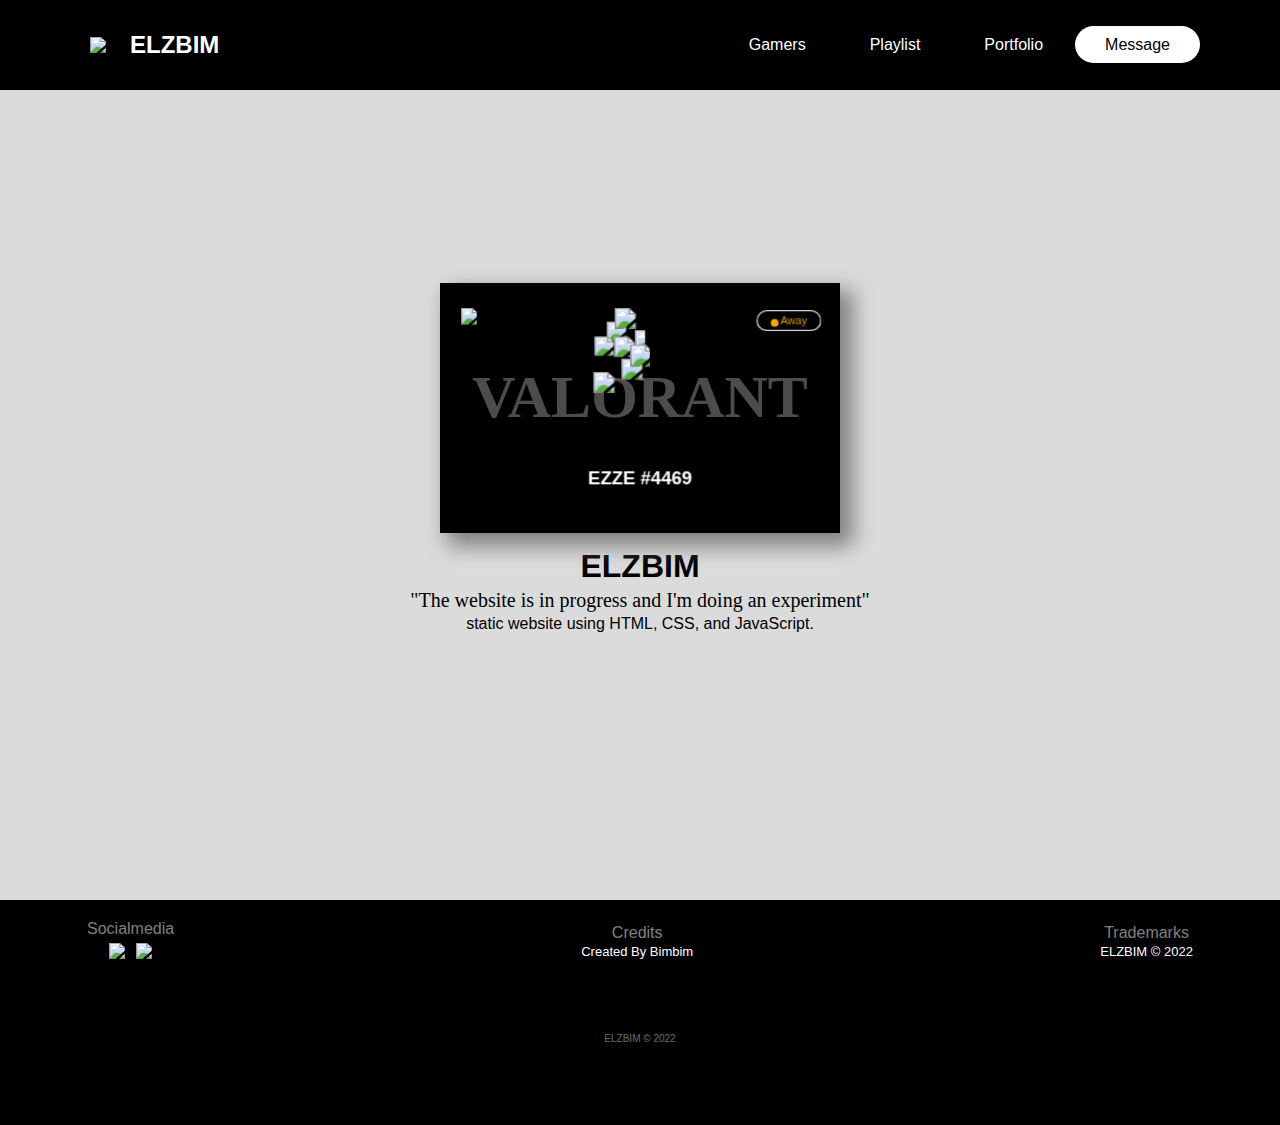
==== index.html @ e395f3b8 "new pages" ====
<!DOCTYPE html>
<html lang="en">
<head>
    <meta charset="UTF-8">
    <meta http-equiv="X-UA-Compatible" content="IE=edge">
    <meta name="viewport" content="width=device-width, initial-scale=1.0">
    <title>ElzBim</title>
    <link rel="stylesheet" href="Bstyle.css"></link>
    <link rel="icon" href="assets/Asset2.svg"></link>
    
</head>
<body>
    <header>
        <nav class="navbar">
            <div class="nav__container">
                <a class="nav__logo" href="#" alt="logo" id="nav__logo"><img class="logo" src="./assets/Asset2.svg"></img> ELZBIM </a>
                <div class="navbar__toggle" id="mobile-menu">
                    <span class="bar"></span>
                    <span class="bar"></span>
                    <span class="bar"></span>
                </div>
                <ul class="nav__menu">
                    <li class="nav__item" > <a class="nav__links" href="#">Gamers</a> </li>
                    <li class="nav__item" > <a class="nav__links" href="#">Playlist</a> </li>
                    <li class="nav__item" > <a class="nav__links" href="portfolio.html">Portfolio </a></li>
                    <li class="nav__btn" > <a class="button"href="#"> Message</a></li>

                </ul>
            </div>
        </nav>
    </header>
    <bodie>
        <div class="hero">
            <div class="hero__container">
                <section class="hero__content">
                    <div class="hero__object__container">
                        <!-- <div class="hero__object" data-tilt data-tilt data-tilt-glare data-tilt-max-glare="0.5"data-tilt data-tilt-scale="1.1">
                            <img class="object" src="./assets/Asset3.svg"></img> 
                        </div> -->
                        <div class="hero__object" data-tilt data-tilt data-tilt-glare data-tilt-max-glare="0"data-tilt data-tilt-scale="1">
                            <img class="object" src="./assets/Asset3.svg"></img>
                            <img class="logo1" id="radiant" src="./assets/Logo/SVG/Asset 1.svg"></img>
                            <img class="logo3" id="radiant" src="./assets/Logo/SVG/Asset 3.svg"></img>
                            <img class="logo4" id="radiant" src="./assets/Logo/SVG/Asset 4.svg"></img>
                            <img class="logo5" id="radiant" src="./assets/Logo/SVG/Asset 5.svg"></img>
                            <img class="logo6" id="radiant" src="./assets/Logo/SVG/Asset 6.svg"></img>
                            <img class="logo7" id="radiant" src="./assets/Logo/SVG/Asset 7.svg"></img>
                            <img class="logo8" id="radiant" src="./assets/Logo/SVG/Asset 8.svg"></img>
                            <img class="logo9" id="radiant" src="./assets/Logo/SVG/Asset 9.svg"></img>
                            <img class="radiant__mobile" src="./assets/Logo/SVG/radaja.svg"></img>
                            <h1 class="valid">EZZE #4469</h1>
                            <h2 class="valid2">VALORANT</h2>
                            <li class="valid3"><div class="circle"></div>Away</li>
                        </div>
                        <!-- <div class="hero__object" data-tilt data-tilt data-tilt-glare data-tilt-max-glare="0.5"data-tilt data-tilt-scale="1.1">
                            <img class="object" src="./assets/Asset3.svg"></img>
                        </div> -->
                    </div>
                    <h1> ELZBIM</h1>
                    <h4>"The website is in progress and I'm doing an experiment"</h4>
                    <h7>static website using HTML, CSS, and JavaScript.</h7>
                    
                    
                </section>
               
                
            </div>
            <section class="footer__container">
                    <div class="footer__content">
                        <p1 class="footer" >Socialmedia
                            <li class="meki">
                                <a class="icon__log" href="https://www.instagram.com/elzbim/" target="_blank"><img id="instagram"src="./assets/Logo/SVG/Instagram.svg"></img></a>
                                <a class="icon__log" href="https://www.youtube.com/channel/UCYwUlWFBMEwJbrdH-h4iL4Q" target="_blank"><img id="youtube"src="./assets/Logo/SVG/Youtube.svg"></img></a>
                            </li>
                        </p1>
            
                        <p1 class="footer" id="footer1">Credits
                            <li>
                                <p2 class="footer__iner">Created By Bimbim</p2>
                            </li>
                        </p1>
                        <p1 class="footer">Trademarks
                            <li>
                                <p2 class="footer__iner"> ELZBIM © 2022 </p2>
                            </li>
                        </p1>
                        
                    </div>
                        <p1 class="fooer3"> ELZBIM © 2022 </p1>
                </section>
        </div>
    </bodie>

</body>
<script src="./Bjava.js"></script>
<script src="https://cdnjs.cloudflare.com/ajax/libs/vanilla-tilt/1.7.2/vanilla-tilt.min.js"></script>
</html>
---- Bstyle.css ----
*{
    box-sizing: border-box;

    margin:0;
    padding:0;
    list-style: none;
    text-decoration: none;
    max-width: 100%;
}

@font-face {
    font-family:  'VALORANT';
    src: url("../assets/Font/Valorant\ Font.ttf") format('truetype');
}
@font-face {
    font-family:  'Lemon/Milk';
    src: url("../assets/Font/LemonMilk.otf") format('opentype');
}

.navbar {
    box-sizing: border-box;
    color:white;
    display:flex;
    background-color: black;
    justify-content: center;
    height:90px;
    width: 100%;
    max-width: 100%;
    align-items: center;
    position:absolute;
    top: 0;
    z-index: 999;
    font-family: 'Segoe UI', Tahoma, Geneva, Verdana, sans-serif;
    
}

.nav__container {
    width: 100%;
    max-width: 100%;
    color: white;
    display: flex;
    justify-content: space-between;
    align-items: center;
    padding: 0 5rem;
    margin: 0 auto;    
}

.nav__menu {
    display: flex;
    align-items: center;
    list-style: none;
    text-align: center; 
}
.nav__links {
    color: white;
    display: flex;
    align-items : center;
    justify-content: center;
    padding: 0 2rem;
    height: 100%;
}

.nav__item {
    height: 80px;
}
.nav__links:hover{
    color: gray;
}

#nav__logo {
    color: white;
    font-weight: bolder;
    font-size: 1.5rem;
    display: flex;
    align-items : center;
    
}

.logo {
    width: 30px;
    margin:0px 10px ;

}

.nav__btn{
    width: 100%;
    max-width: 100%;
    
}

.button {
    position: sticky;
    padding: 10px 30px;
    width: 100%;
    background-color:white;
    color:black;
    border-radius:30px;
    border-width: green 10px;
}

.button:hover {
    background-color: gray;
    color: white;
    transition: all 0.3s ease 0s;
    border-color: white;
}

/* Hero SECTION */

.hero {
    margin:0;
    padding:0;
    max-width: 100%;

    
    
}
.hero__container {
    width:100vw;
    height: 100vh;
    
}

.hero__object__container {
    display: flex;
    width: 100%;
    max-width:100%;
    justify-content: center;
    align-items: center;
    
    
}

.hero__object{
    display: flex;
    margin: 15px;
    width: 400px;
    height: 250px;
    max-width: 100%;
    position: sticky;
    background-color:black;
    transform-style: preserve-3d;
    justify-content: center;
    align-items: center;
    transform: perspective(1000px);
    transition: all 0.3s ease 0s;
    box-shadow: 10px 10px 20px 3px gray;
}

.object {
    margin: 30px;
    width: 15px;
    top: 0;
    left:0;
    position: absolute;
    transition: all 0.9s ease 0s;
    transform: translateZ(50px);
    transition: all 0.3s ease 0s;
    
}

/* gray base */
.logo1 {
    position: absolute;
    width:55px;
    top:55px;
    transform: translateZ(190px);
}

/* base */
.logo3 {
    position: absolute;
    width:70px;
    top:98px;
    transform: translateZ(250px);

}
/* gold big */
.logo4 {
    position: absolute;
    width:28px;
    top:88px;
    transform: translateZ(250px);

}
/* gold small */
.logo5 {
    position: absolute;
    width:14px;
    top:80px;
    transform: translateZ(290px);

}
/* big ring */
.logo6 {
    position: absolute;
    width:75px;
    top: 67px;
    transform: translateZ(190px);
}
/* top white */
.logo7 {
    position: absolute;
    width:38px;
    top: 50px;
    transform: translateZ(250px);

}
/* smallring */
.logo8 {
    position: absolute;
    width:41px;
    top:70px;
    transform: translateZ(230px);

}
/* silver bits */
.logo9 {
    position: absolute;
    top:65px;
    width:8px;
    transform: translateZ(230px);


}
.radiant__mobile {
    opacity: 0; 
    height: 0;      
}

.valid {
    transform: translateZ(190px);
    font-size: 15px;
    font-family: 'Lemon/Milk', sans-serif;
    position: absolute;
    bottom:60px;
    color: white;
    
}
.valid2 {
    color: white;
    opacity: 30%;
    font-size:60px ;
    position: absolute;
    top: 80px;
    font-family: VALORANT;
}

.valid3 {
    padding: 3px 12px;
    border-width: 1px;
    border-style: solid;
    border-color: white;
    border-radius:10px;
    color:rgb(231, 153, 8);
    list-style: inside;
    display: flex;
    position: absolute;
    font-family: 'Segoe UI', Tahoma, Geneva, Verdana, sans-serif;
    font-weight:300;
    font-size:10px;
    top:36px;
    right:35px;
    transform: translateZ(90px)
}

.circle {
    margin-top:4px;

    padding: 1px 1px;
    width: 7px;
    height:7px;
    border-radius:100%;
    margin-right: 2px;
    background-color:rgb(255, 167, 4);
    
}

.hero__content {
    display:flex;
    flex-direction: column ;
    justify-content:center;
    align-items: center;
    text-align:center;
    width: 100%;
    height:100%;
    max-width: 100%;
    background-color:#dbdbdb;
    font-family:'Segoe UI', Tahoma, Geneva, Verdana, sans-serif;
}

.hero__content h4{
    font-size:20px;
    font-family: Roboto;
    font-weight:5;
    line-height: 30px;
    max-width: 100%;
    
    
    
}



.footer__container {
    width:100vw;
    height: 25vh;
    max-width: 100%;
    background-color:black;
    position: absolute;
    color: #fff;
    font-family:'Segoe UI', Tahoma, Geneva, Verdana, sans-serif;

}





/* FOOTER SECTION */
.footer__content {
    display:flex;
    width:100%;
    max-width: 100%;
    text-align: center;
    justify-content:space-evenly ;
    align-items: center;
    
    
}

.footer {
    margin:20px auto;
    text-align:center;
    color: gray;
}

#footer1 {
    margin:0 20rem
}

.fooer3 {
    display:flex;
    position: static;
    margin-top:50px;
    opacity: 40%;
    font-size: 10px;
    justify-content: center;
    align-items: center;
    text-align:center;
    
    
}

.footer__iner {
    font-size:13px;
    color: white;
}
.meki {
    margin-top:5px;
    
}
.icon__log {
    margin: 0 3px;
    
}

#instagram {
    
   
    width:20px;
}

#youtube {
    fill: #00ff1e;
    width:25px;
}

 
/* MOBILE VERSION */

@media screen and (max-width:700px) {
    .nav__container{
        justify-content:space-between;
        max-width: 1300px;
        width: 100%;
        padding: 30px;
        display: flex;
        height: 100px;
        transition: all 0.5s ease;
    }

    .nav__menu {
        display:inline-block;
        position: fixed;
        background-color: black;
        height: 100%;
        width: 50%;
        margin-top:100px;
        right: -1000px;
        padding: 700px 10px;
        transition: all 0.5s ease;
    }
    .nav__menu.active{
        transition: all 0.5s ease;
        z-index: 1;
        display:inline-block;
        position: fixed;
        background-color: black;
        height: 100%;
        width: 50%;
        margin-top:100px;
        right: 0px;
        padding: 1000px 10px;
    }
    

    .nav__btn {
        margin-top:20px;
    }

    .navbar__toggle .bar {
        width:25px;
        height: 3px;
        margin: 5px auto;
        
        transition: all 0.3s ease-in-out;
        background:#fff;
    }

    .navbar__toggle .bar {
        display: block;
        cursor: pointer;  
    }
    
    #mobile-menu {
        position: absolute;
        top: 20%;
        right:5%;
        transform: translate(5%, 20%);
        z-index: 2;
        
    
    }

    #mobile-menu.is-active .bar:nth-child(2) {
        opacity: 0;
    }
    
    #mobile-menu.is-active .bar:nth-child(1) {
        transform: translateY(8px) rotate(45deg);
    }

    #mobile-menu.is-active .bar:nth-child(3) {
        transform: translateY(-8px) rotate(-45deg);
    }

    /* HERO SECTION MOBILE */

    .hero__object__container {
        flex-direction: column;
        margin-top: 20px;
        
    }

    .hero__content{ 
        width: 100%;
        max-width: 100%;
        justify-content:center;
        align-items: center;
        
    }
    .hero__object {
        margin: 10px;
        width: 300px;
        height: 150px;
        
    }

    .object {
        display: flex;

    }

    #radiant{
        opacity: 0;
        
        
    }

    .radiant__mobile {
        opacity:100;
        width: 40px;
        height:100px;
        position: absolute;
        top: 10px;
        transform: translateZ(100px);
    }

    .valid {
        bottom: 35px;
        transform: translateZ(100px);
        
    }

    .valid2 {
        font-size: 40px;
        top: 50px;
    }

    #footer1 {
        margin: 20px 10px;
    }
        
    .hero__content {
        font-size:10px;
    }
    .hero__content h4 {
        line-height:100%;
        font-size:15px;
    }
    

}
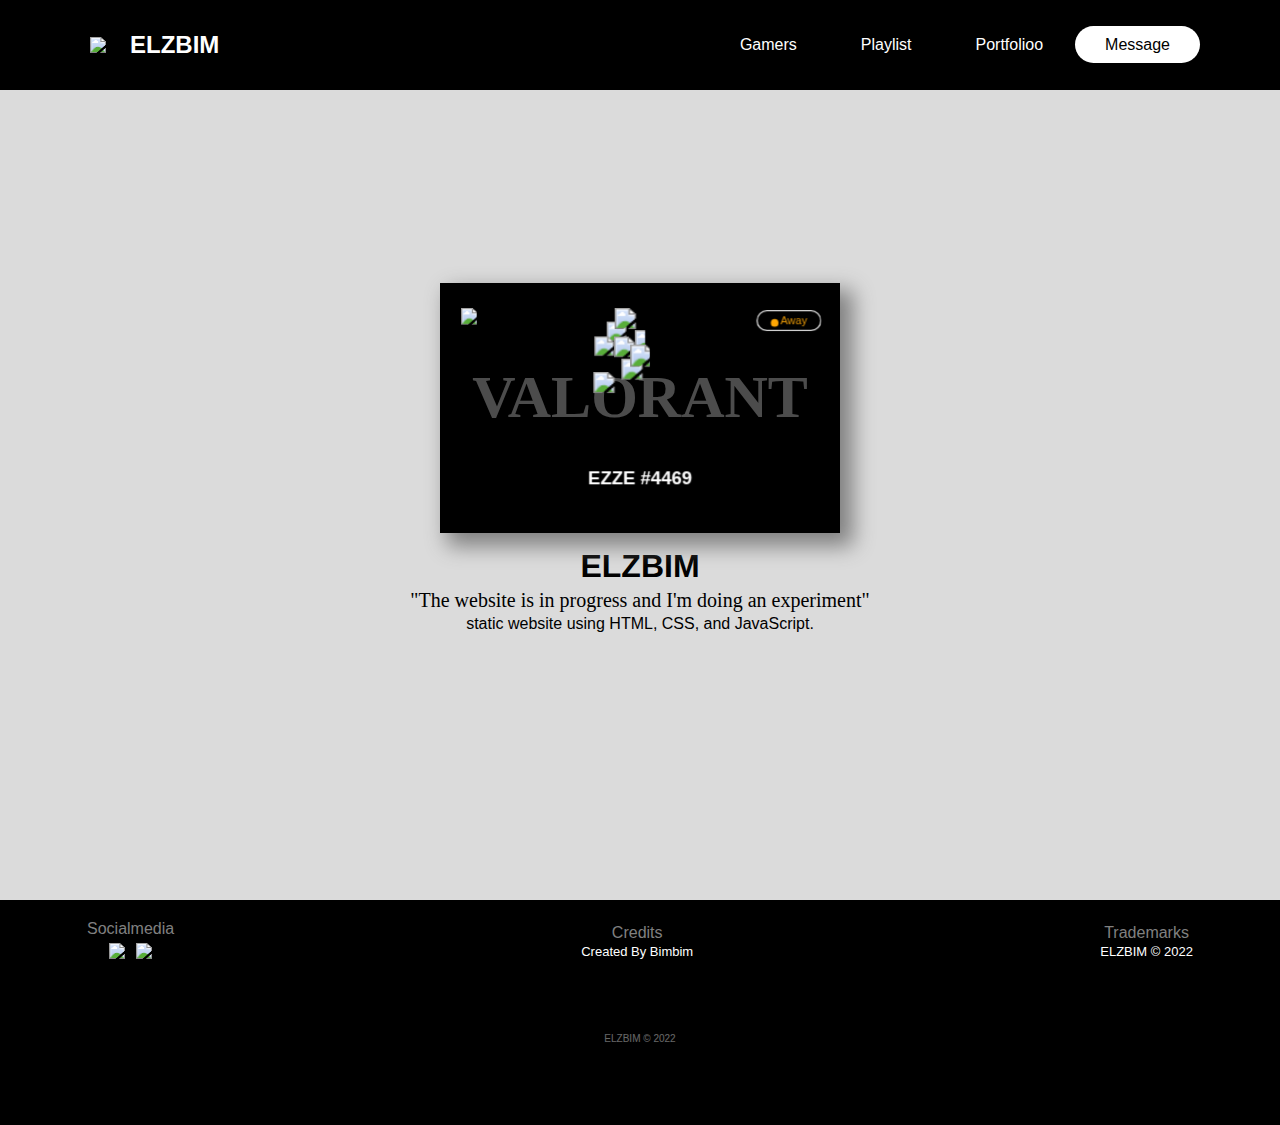
==== commit 0dd525b7: "remove dash" ====
--- a/index.html
+++ b/index.html
@@ -22,7 +22,7 @@
                 <ul class="nav__menu">
                     <li class="nav__item" > <a class="nav__links" href="#">Gamers</a> </li>
                     <li class="nav__item" > <a class="nav__links" href="#">Playlist</a> </li>
-                    <li class="nav__item" > <a class="nav__links" href="portfolio.html">Portfolio </a></li>
+                    <li class="nav__item" > <a class="nav__links" href="portfolio.html">Portfolioo </a></li>
                     <li class="nav__btn" > <a class="button"href="#"> Message</a></li>
 
                 </ul>
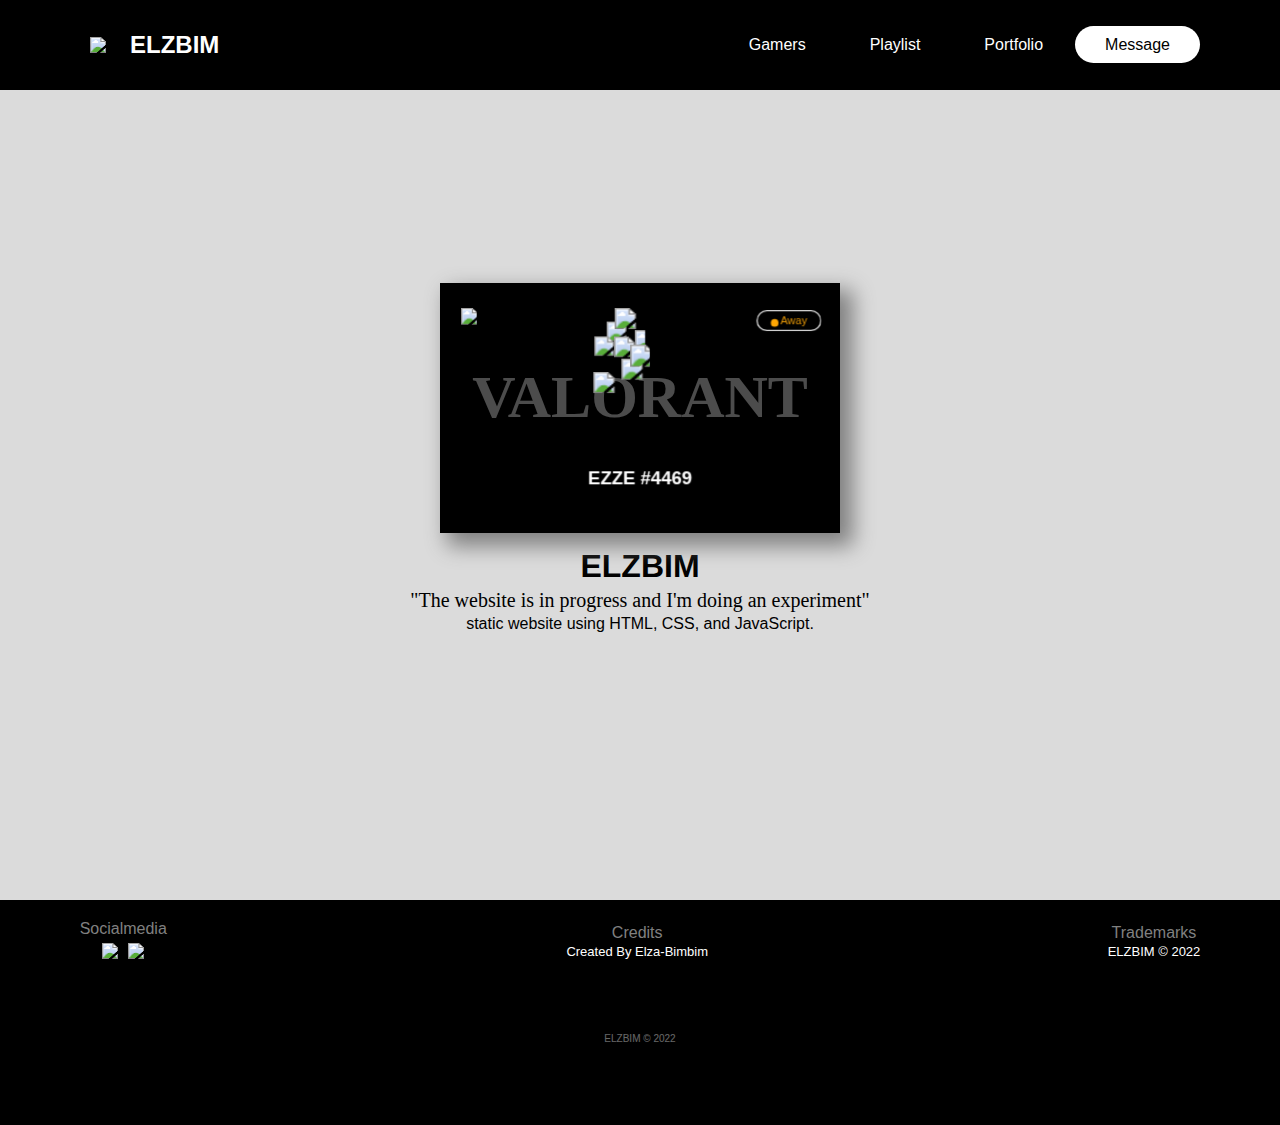
==== commit 89e10f8e: "credit change" ====
--- a/index.html
+++ b/index.html
@@ -22,7 +22,7 @@
                 <ul class="nav__menu">
                     <li class="nav__item" > <a class="nav__links" href="#">Gamers</a> </li>
                     <li class="nav__item" > <a class="nav__links" href="#">Playlist</a> </li>
-                    <li class="nav__item" > <a class="nav__links" href="portfolio.html">Portfolioo </a></li>
+                    <li class="nav__item" > <a class="nav__links" href="portfolio.html">Portfolio </a></li>
                     <li class="nav__btn" > <a class="button"href="#"> Message</a></li>
 
                 </ul>
@@ -76,7 +76,7 @@
             
                         <p1 class="footer" id="footer1">Credits
                             <li>
-                                <p2 class="footer__iner">Created By Bimbim</p2>
+                                <p2 class="footer__iner">Created By Elza-Bimbim</p2>
                             </li>
                         </p1>
                         <p1 class="footer">Trademarks
--- a/Bstyle.css
+++ b/Bstyle.css
@@ -50,6 +50,7 @@
     align-items: center;
     list-style: none;
     text-align: center; 
+    text-decoration: none;
 }
 .nav__links {
     color: white;
@@ -379,7 +380,7 @@
  
 /* MOBILE VERSION */
 
-@media screen and (max-width:700px) {
+@media screen and (max-width:820px) {
     .nav__container{
         justify-content:space-between;
         max-width: 1300px;
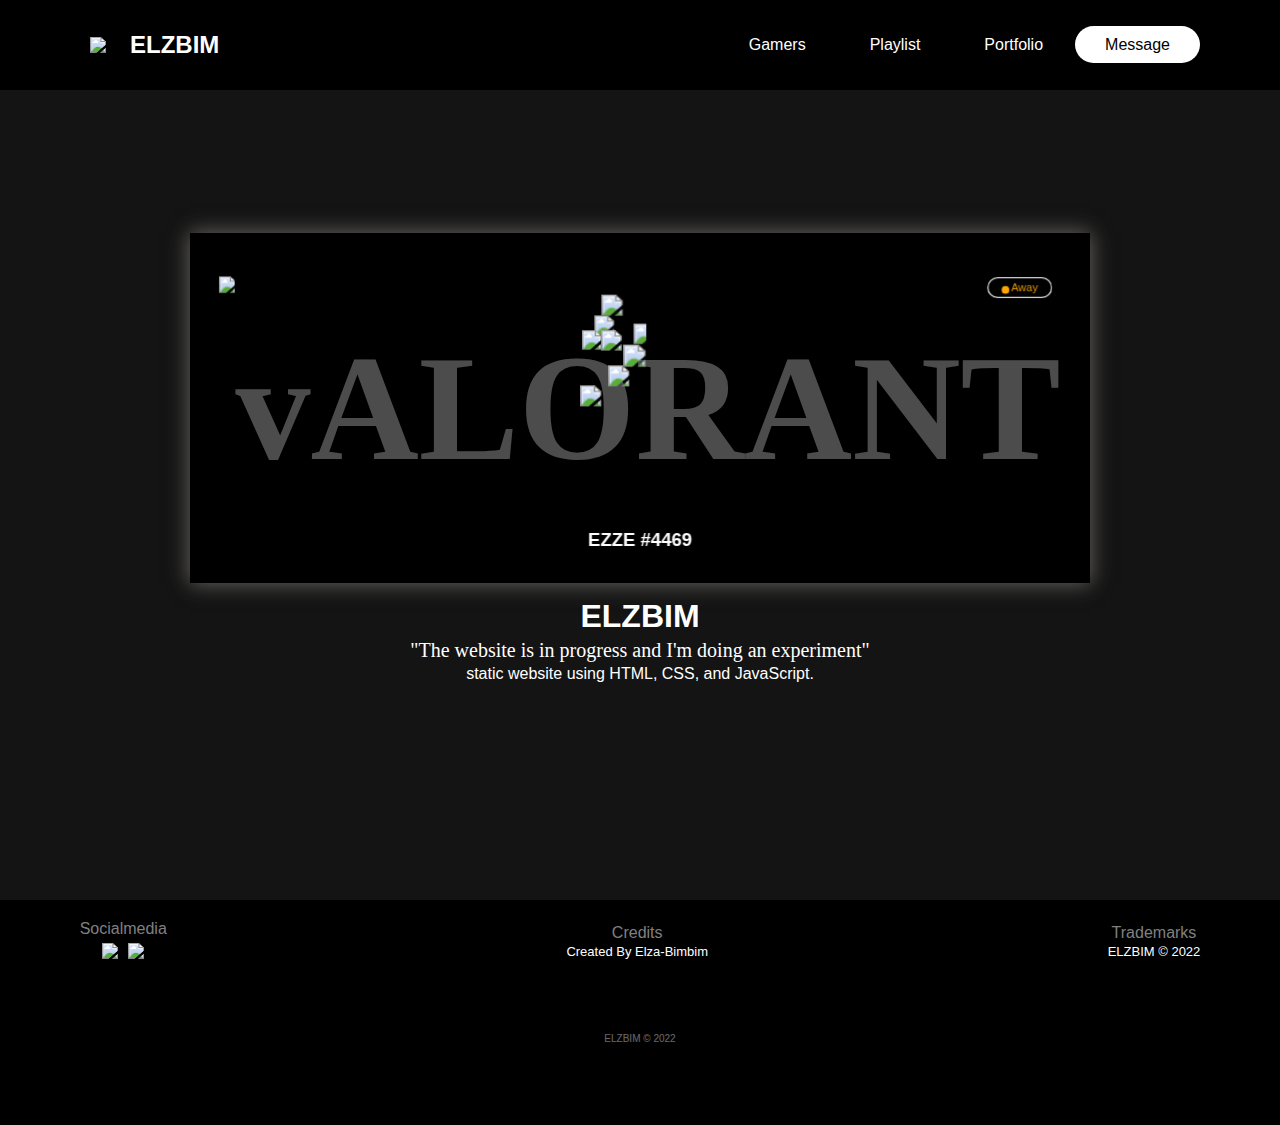
==== commit 2d8b3468: "Blackmode" ====
--- a/index.html
+++ b/index.html
@@ -39,27 +39,29 @@
                         </div> -->
                         <div class="hero__object" data-tilt data-tilt data-tilt-glare data-tilt-max-glare="0"data-tilt data-tilt-scale="1">
                             <img class="object" src="./assets/Asset3.svg"></img>
-                            <img class="logo1" id="radiant" src="./assets/Logo/SVG/Asset 1.svg"></img>
-                            <img class="logo3" id="radiant" src="./assets/Logo/SVG/Asset 3.svg"></img>
-                            <img class="logo4" id="radiant" src="./assets/Logo/SVG/Asset 4.svg"></img>
-                            <img class="logo5" id="radiant" src="./assets/Logo/SVG/Asset 5.svg"></img>
-                            <img class="logo6" id="radiant" src="./assets/Logo/SVG/Asset 6.svg"></img>
-                            <img class="logo7" id="radiant" src="./assets/Logo/SVG/Asset 7.svg"></img>
-                            <img class="logo8" id="radiant" src="./assets/Logo/SVG/Asset 8.svg"></img>
-                            <img class="logo9" id="radiant" src="./assets/Logo/SVG/Asset 9.svg"></img>
-                            <img class="radiant__mobile" src="./assets/Logo/SVG/radaja.svg"></img>
+                                <img class="logo1" id="radiant" src="./assets/Logo/SVG/Asset 1.svg"></img>
+                                <img class="logo3" id="radiant" src="./assets/Logo/SVG/Asset 3.svg"></img>
+                                <img class="logo4" id="radiant" src="./assets/Logo/SVG/Asset 4.svg"></img>
+                                <img class="logo5" id="radiant" src="./assets/Logo/SVG/Asset 5.svg"></img>
+                                <img class="logo6" id="radiant" src="./assets/Logo/SVG/Asset 6.svg"></img>
+                                <img class="logo7" id="radiant" src="./assets/Logo/SVG/Asset 7.svg"></img>
+                                <img class="logo8" id="radiant" src="./assets/Logo/SVG/Asset 8.svg"></img>
+                                <img class="logo9" id="radiant" src="./assets/Logo/SVG/Asset 9.svg"></img>
+                                <img class="radiant__mobile" src="./assets/Logo/SVG/radaja.svg"></img>
                             <h1 class="valid">EZZE #4469</h1>
-                            <h2 class="valid2">VALORANT</h2>
+                            <h2 class="valid2">vALORANT</h2>
                             <li class="valid3"><div class="circle"></div>Away</li>
                         </div>
                         <!-- <div class="hero__object" data-tilt data-tilt data-tilt-glare data-tilt-max-glare="0.5"data-tilt data-tilt-scale="1.1">
                             <img class="object" src="./assets/Asset3.svg"></img>
                         </div> -->
                     </div>
-                    <h1> ELZBIM</h1>
-                    <h4>"The website is in progress and I'm doing an experiment"</h4>
-                    <h7>static website using HTML, CSS, and JavaScript.</h7>
-                    
+                    <div class="hero__text">
+                        <h1> ELZBIM</h1>
+                        <h4>"The website is in progress and I'm doing an experiment"</h4>
+                        <h7>static website using HTML, CSS, and JavaScript.</h7>
+                    </div>
+                    <div id="root"></div>
                     
                 </section>
                
@@ -92,6 +94,7 @@
     </bodie>
 
 </body>
+<!-- <script src="./API.js"></script> -->
 <script src="./Bjava.js"></script>
 <script src="https://cdnjs.cloudflare.com/ajax/libs/vanilla-tilt/1.7.2/vanilla-tilt.min.js"></script>
 </html>--- a/Bstyle.css
+++ b/Bstyle.css
@@ -6,6 +6,8 @@
     list-style: none;
     text-decoration: none;
     max-width: 100%;
+    color: #fff
+    
 }
 
 @font-face {
@@ -112,9 +114,11 @@
     margin:0;
     padding:0;
     max-width: 100%;
-
-    
-    
+    
+}
+
+.hero__text {
+
 }
 .hero__container {
     width:100vw;
@@ -135,8 +139,8 @@
 .hero__object{
     display: flex;
     margin: 15px;
-    width: 400px;
-    height: 250px;
+    width: 900px;
+    height: 350px;
     max-width: 100%;
     position: sticky;
     background-color:black;
@@ -145,11 +149,11 @@
     align-items: center;
     transform: perspective(1000px);
     transition: all 0.3s ease 0s;
-    box-shadow: 10px 10px 20px 3px gray;
+    box-shadow: 0px 0px 20px 1px rgb(102, 100, 97);
 }
 
 .object {
-    margin: 30px;
+    margin: 50px;
     width: 15px;
     top: 0;
     left:0;
@@ -163,63 +167,63 @@
 /* gray base */
 .logo1 {
     position: absolute;
-    width:55px;
-    top:55px;
+    width:75px;
+    top:100px;
     transform: translateZ(190px);
 }
 
 /* base */
 .logo3 {
     position: absolute;
-    width:70px;
-    top:98px;
+    width:90px;
+    top:158px;
     transform: translateZ(250px);
 
 }
 /* gold big */
 .logo4 {
     position: absolute;
-    width:28px;
-    top:88px;
+    width:48px;
+    top:143px;
     transform: translateZ(250px);
 
 }
 /* gold small */
 .logo5 {
     position: absolute;
-    width:14px;
-    top:80px;
+    width:24px;
+    top:130px;
     transform: translateZ(290px);
 
 }
 /* big ring */
 .logo6 {
     position: absolute;
-    width:75px;
-    top: 67px;
+    width:95px;
+    top: 112px;
     transform: translateZ(190px);
 }
 /* top white */
 .logo7 {
     position: absolute;
-    width:38px;
-    top: 50px;
+    width:58px;
+    top: 90px;
     transform: translateZ(250px);
 
 }
 /* smallring */
 .logo8 {
     position: absolute;
-    width:41px;
-    top:70px;
+    width:61px;
+    top:115px;
     transform: translateZ(230px);
 
 }
 /* silver bits */
 .logo9 {
     position: absolute;
-    top:65px;
-    width:8px;
+    top:110px;
+    width:10px;
     transform: translateZ(230px);
 
 
@@ -241,9 +245,8 @@
 .valid2 {
     color: white;
     opacity: 30%;
-    font-size:60px ;
-    position: absolute;
-    top: 80px;
+    font-size:150px ;
+    
     font-family: VALORANT;
 }
 
@@ -260,8 +263,8 @@
     font-family: 'Segoe UI', Tahoma, Geneva, Verdana, sans-serif;
     font-weight:300;
     font-size:10px;
-    top:36px;
-    right:35px;
+    top:56px;
+    right:75px;
     transform: translateZ(90px)
 }
 
@@ -286,7 +289,7 @@
     width: 100%;
     height:100%;
     max-width: 100%;
-    background-color:#dbdbdb;
+    background-color:#141414;
     font-family:'Segoe UI', Tahoma, Geneva, Verdana, sans-serif;
 }
 
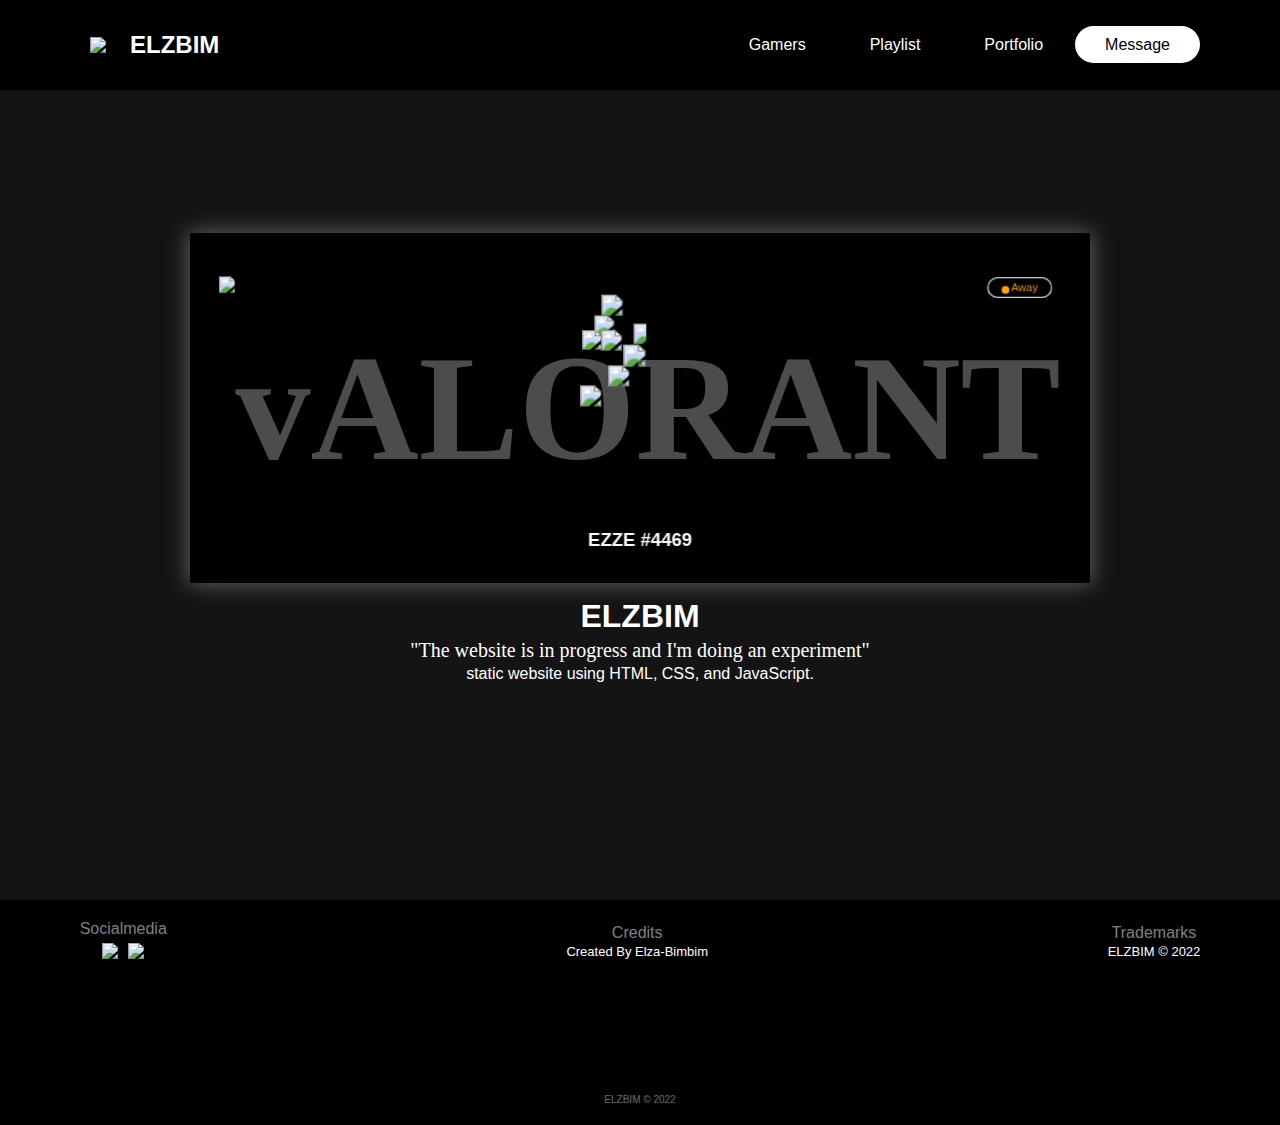
==== commit 63f6fd42: "adding the message and some align fix" ====
--- a/index.html
+++ b/index.html
@@ -23,13 +23,27 @@
                     <li class="nav__item" > <a class="nav__links" href="#">Gamers</a> </li>
                     <li class="nav__item" > <a class="nav__links" href="#">Playlist</a> </li>
                     <li class="nav__item" > <a class="nav__links" href="portfolio.html">Portfolio </a></li>
-                    <li class="nav__btn" > <a class="button"href="#"> Message</a></li>
+                    <li class="nav__btn" id="mesage"> <a class="button"href="#"> Message</a></li>
 
                 </ul>
+                
             </div>
+            
         </nav>
+        <div class="msg">
+            <div class="msg__box">
+                <div class="close__container" ><a href="#" class="close"></a></div>
+                <div class="msg__title" >PRIVATE MESSAGE <p style="color: black; font-weight: lighter;">&nbsp; to</p><img class="logo2" src="./assets/Asset2 _1.svg"></img>  </div>
+                
+                <textarea name="comment" id="mbox" placeholder="TELL ME" ></textarea>
+                <div class="align__2">
+                    <textarea name="name" id="mname" placeholder="NAME"></textarea>
+                    <button onClick="send()" id="mbut" >SEND</button> 
+                </div>    
+            </div>
+        </div>
     </header>
-    <bodie>
+    <bodie class="yoi">
         <div class="hero">
             <div class="hero__container">
                 <section class="hero__content">
@@ -61,12 +75,19 @@
                         <h4>"The website is in progress and I'm doing an experiment"</h4>
                         <h7>static website using HTML, CSS, and JavaScript.</h7>
                     </div>
-                    <div id="root"></div>
-                    
+                    <div id="root"></div> 
                 </section>
+                
                
                 
             </div>
+            <!-- <div class="hero__container2">
+                <section>
+                    <div class="hero__content2">
+                        <div class="sup">SUP BOIIS!</div>
+                    </div>
+                </section>
+            </div> -->
             <section class="footer__container">
                     <div class="footer__content">
                         <p1 class="footer" >Socialmedia
@@ -86,10 +107,10 @@
                                 <p2 class="footer__iner"> ELZBIM © 2022 </p2>
                             </li>
                         </p1>
-                        
+                         <p1 class="fooer3"> ELZBIM © 2022 </p1>
                     </div>
-                        <p1 class="fooer3"> ELZBIM © 2022 </p1>
-                </section>
+                       
+            </section>
         </div>
     </bodie>
 
--- a/Bstyle.css
+++ b/Bstyle.css
@@ -80,11 +80,22 @@
 }
 
 .logo {
+    
     width: 30px;
     margin:0px 10px ;
-
-}
-
+    align-items: center;
+
+}
+.logo2 {
+    display: flex;
+    width: 4vmin;
+    
+    align-items: center;
+    justify-content: center;
+    margin-left:15px ;
+    margin-right: 50px;
+
+}
 .nav__btn{
     width: 100%;
     max-width: 100%;
@@ -114,16 +125,27 @@
     margin:0;
     padding:0;
     max-width: 100%;
-    
-}
-
-.hero__text {
-
-}
+}
+.hero.active {
+    margin:0;
+    padding:0;
+    max-width: 100%;
+    filter: blur(1px);
+}
+
 .hero__container {
     width:100vw;
     height: 100vh;
     
+}
+.hero__container2 {
+    width:100vw;
+    height: 100vh;
+    
+}
+
+.sup {
+    color: black;
 }
 
 .hero__object__container {
@@ -344,14 +366,13 @@
 }
 
 .fooer3 {
-    display:flex;
-    position: static;
-    margin-top:50px;
+    
+    position: absolute;
+    bottom: 0;
+    margin-bottom: 20px;
     opacity: 40%;
     font-size: 10px;
-    justify-content: center;
-    align-items: center;
-    text-align:center;
+    
     
     
 }
@@ -380,15 +401,194 @@
     width:25px;
 }
 
- 
+.hero__content2 p{
+    display:flex;
+    justify-content:center;
+    align-items: center;
+    text-align:center;
+    width: 100%;
+    height:100%;
+    position: absolute;
+    background-color:rgb(56, 56, 55);
+    color: rgb(255, 251, 251);
+    font-family:'Segoe UI', Tahoma, Geneva, Verdana, sans-serif;
+}
+
+.msg {
+    position:fixed;
+    top: 20%;
+    z-index: 999;
+    display: flex;
+    justify-content:center;
+    align-items: center;
+    color: black;
+    width:100%;
+    height:60%;
+    padding: 30px;
+    opacity: 0;
+    z-index:0 ;
+    transform: scale(0.8);
+    transition: all 0.5s ease;
+    
+    
+        
+}
+.msg.active {
+    position:fixed;
+    top: 20%;
+    z-index: 999;
+    display: flex;
+    justify-content:center;
+    align-items: center;
+    color: black;
+    width:100%;
+    height:60%;
+    padding: 30px;
+    opacity: 1;
+    transform: scale(1);
+    transition: all 0.2s ease; 
+    
+    
+        
+}
+
+.msg__box {
+    justify-content:center;
+    background-color:rgb(247, 245, 245);
+    padding: 30px;
+    border-radius: 10px;
+    display: flex;
+    flex-direction:column;
+    box-shadow: 8px 8px 0 rgba(0, 0, 0, 0.2);
+    border: 3px solid black;
+    max-width: 100%;
+    height: auto;
+    
+    
+    
+}
+
+.msg__title {
+    display: flex;
+    font-family:'Segoe UI', Tahoma, Geneva, Verdana, sans-serif;
+    font-weight:bold;
+    font-size:4vmin;
+    text-align:center;
+    justify-content: center;
+    align-items: center;
+    color: black;
+    margin-bottom: 20px;
+    
+}
+
+#mbox {
+    padding:30px;
+    color: black;
+    font-size:20px;
+    width: 100vh; 
+    height: 20vh;
+    justify-content: center;
+    align-items: center;
+    resize: none;
+    border: 3px solid black;
+}
+
+#mbut {
+    align-items: center;
+    color: black;
+    font-family:'Segoe UI', Tahoma, Geneva, Verdana, sans-serif;
+    font-weight:bold;
+    justify-content: center;
+    display: flex;
+    font-size:30px;
+    margin-top: -3px;
+    margin-left: px ;
+    width: 80%;
+    height:50px;
+    transition: all 0.2s;
+    border: 3px solid black;
+    
+}
+
+#mbut:hover {
+    box-shadow: 0.4rem 0.4rem 0 black;
+    transform: translate(-0.4rem, -0.4rem);
+    transition: all 0.2s;
+}
+
+#mbut:active {
+    box-shadow: 0 0 0 black;
+    transform: translate(0, 0);
+  }
+
+#mname {
+    border: 3px solid black;
+    width: 60%;
+    height:50px;
+    position: relative;
+    top: -3px;
+    font-size: 20px;
+    color: black; 
+    resize: none;
+    padding-left:20px;
+    padding-top: 10px;
+}
+
+.align__2 {
+    display: flex;
+}
+
+.close__container {
+    display: flex;
+    justify-content: flex-end;
+    height: 1px;
+    align-items: center;
+    position: relative;
+    top: 20px;
+    
+    
+}
+
+
+
+.close {
+    
+    
+    justify-content: center;
+    width: 35px;
+    height: 30px;
+    opacity: 0.3;
+    display:flex;
+    z-index: 99999;
+    opacity: 1;
+  }
+  .close:before, .close:after {
+    display:flex;
+    z-index: 99999;
+    content: ' ';
+    height: 30px;
+    width: 2px;
+    padding: 1px;
+    background-color: rgb(0, 0, 0);
+  }
+  .close:before {
+    transform: rotate(45deg);
+    position: fixed;
+  }
+  .close:after {
+    transform: rotate(-45deg);
+    position: fixed;
+  }
 /* MOBILE VERSION */
 
 @media screen and (max-width:820px) {
     .nav__container{
         justify-content:space-between;
         max-width: 1300px;
+        background-color: black;
         width: 100%;
         padding: 30px;
+        position:fixed;
         display: flex;
         height: 100px;
         transition: all 0.5s ease;
@@ -438,14 +638,18 @@
     }
     
     #mobile-menu {
-        position: absolute;
-        top: 20%;
+        position: fixed;
+        top: 3%;
         right:5%;
         transform: translate(5%, 20%);
         z-index: 2;
-        
-    
-    }
+    }
+    #mobile-menu.active {
+        position: fixed;
+        right:59%;
+    }
+
+    
 
     #mobile-menu.is-active .bar:nth-child(2) {
         opacity: 0;
@@ -483,6 +687,9 @@
 
     .object {
         display: flex;
+        margin: 0;
+        top: 22px;
+        left: 38px;
 
     }
 
@@ -512,6 +719,11 @@
         top: 50px;
     }
 
+    .valid3 {
+        right: 30px;
+        top:22px;
+    }
+
     #footer1 {
         margin: 20px 10px;
     }
@@ -523,6 +735,11 @@
         line-height:100%;
         font-size:15px;
     }
+
+    .close__container {
+        top:10px;
+    }
+    
     
 
 }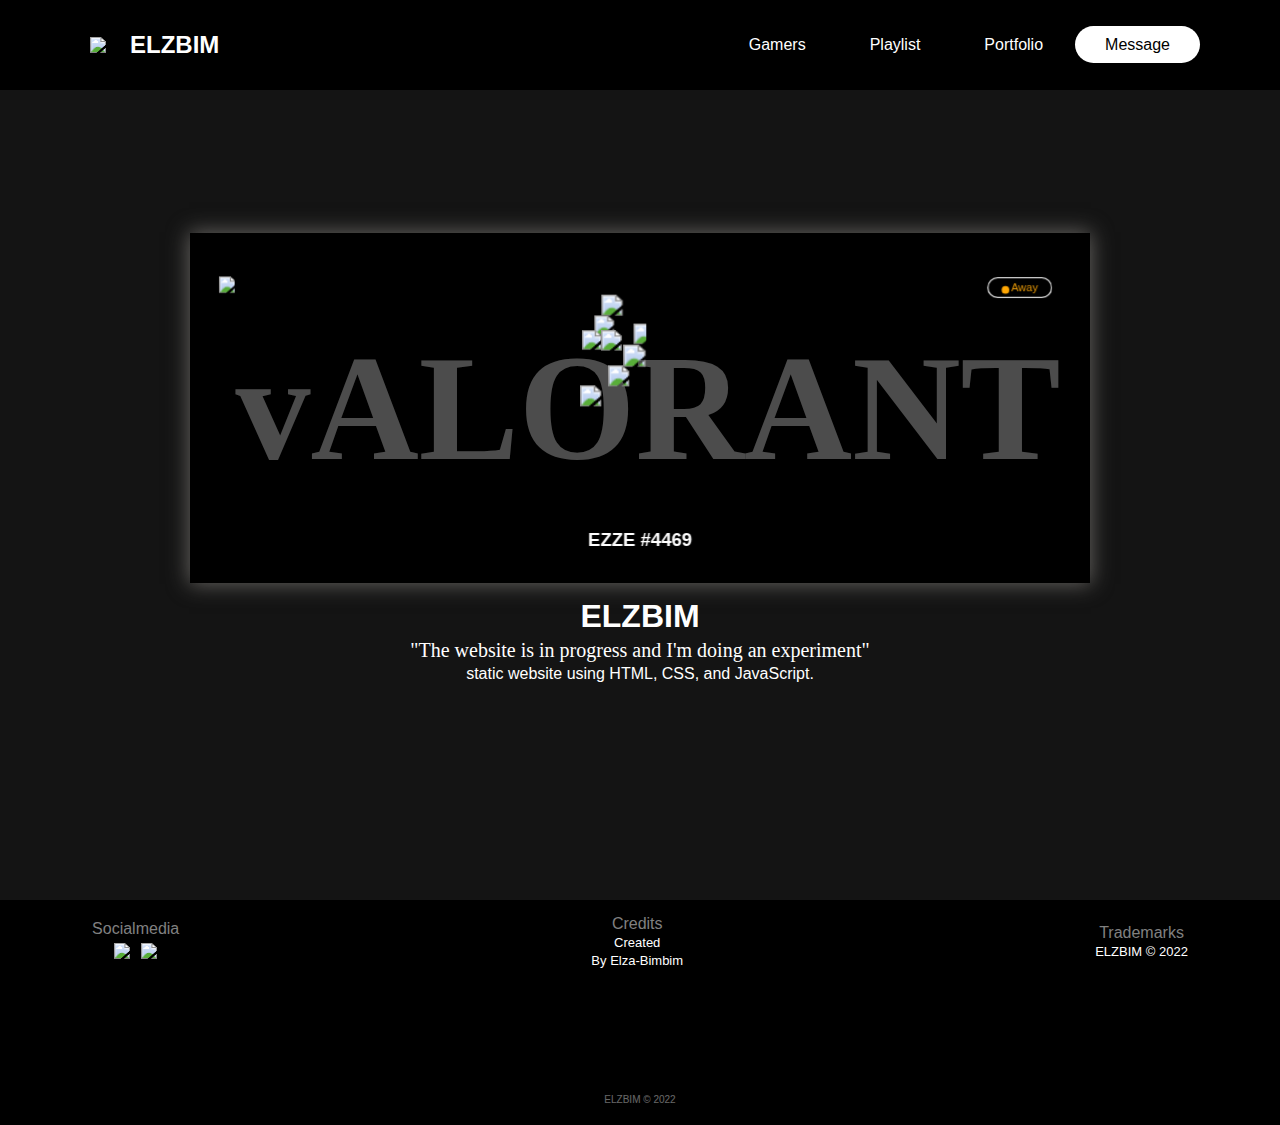
==== commit 60ff794d: "msg speed pop up change" ====
--- a/index.html
+++ b/index.html
@@ -99,7 +99,7 @@
             
                         <p1 class="footer" id="footer1">Credits
                             <li>
-                                <p2 class="footer__iner">Created By Elza-Bimbim</p2>
+                                <p2 class="footer__iner">Created <br>By Elza-Bimbim</p2>
                             </li>
                         </p1>
                         <p1 class="footer">Trademarks
--- a/Bstyle.css
+++ b/Bstyle.css
@@ -417,7 +417,6 @@
 .msg {
     position:fixed;
     top: 20%;
-    z-index: 999;
     display: flex;
     justify-content:center;
     align-items: center;
@@ -444,9 +443,10 @@
     width:100%;
     height:60%;
     padding: 30px;
+    padding-bottom: 10px;
     opacity: 1;
     transform: scale(1);
-    transition: all 0.2s ease; 
+    transition: all 0.5s ease; 
     
     
         
@@ -739,7 +739,13 @@
     .close__container {
         top:10px;
     }
-    
-    
-
+    #mbox {
+        padding:10px;
+        height: 900px;
+    }
+    
+    
+    .msg__box {
+        height:300px;
+    }
 }